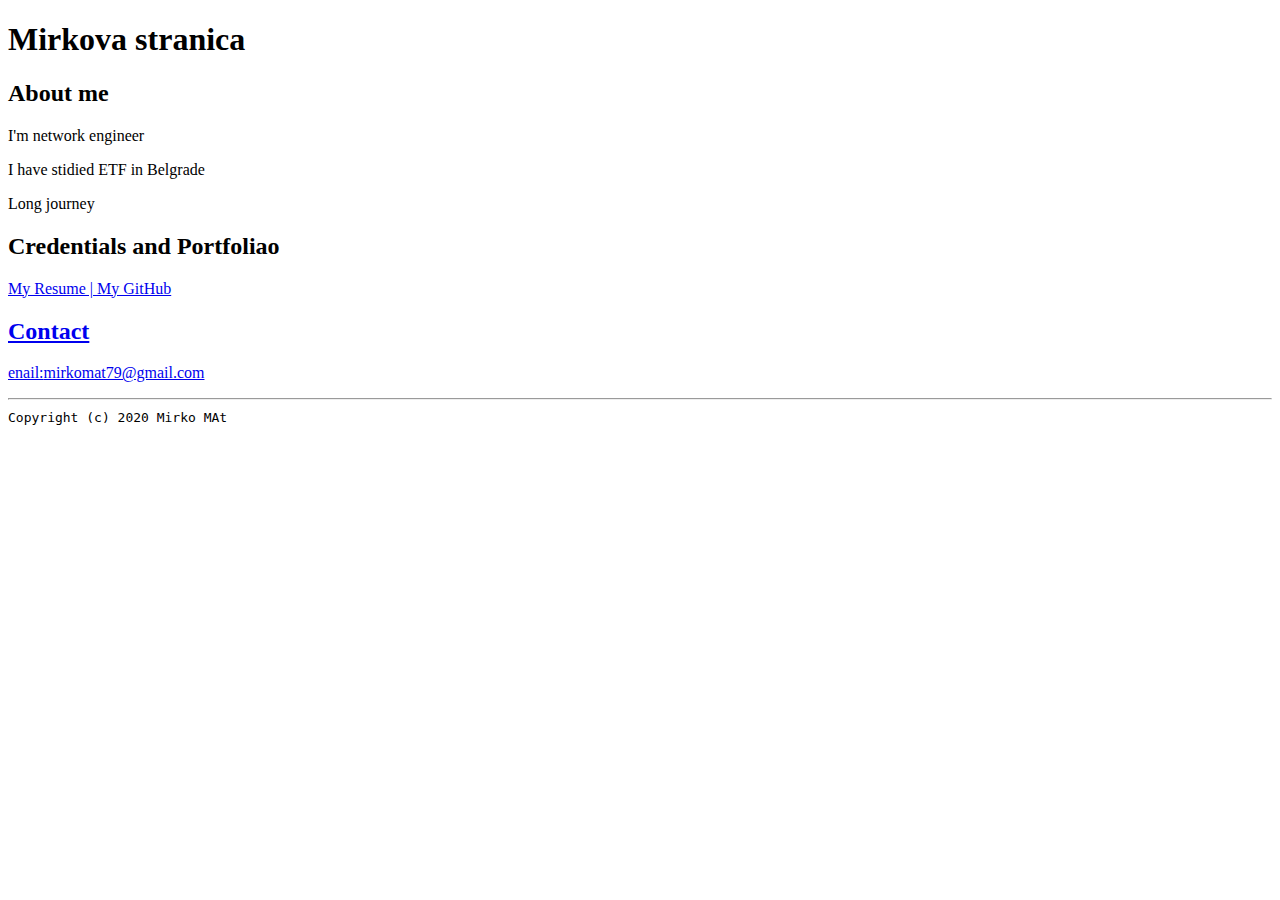
==== index.html @ bcd11e1f "Add files via upload" ====
<!doctype html>

<!-- this is a comment for human! -->

<html lang="en">

  <header>
      <title>Mirko's portal </title>
      <link rel="stylesheet" href="css/master.css">
      <link rel="FaviconIcon" href="favicon.ico" type="image/x-icon">
      <link rel="shortcut" href="favicon.ico" type="image/x-icon">
      <meta name="viewport" content="width=device-width, initial-scale=1, shrink-to-fit=no">
      <meta name="name" content="Mirko Matic Home Page">
      <meta name="robots" content="noindex, nofollow"
  </header>

 <body>
<h1> Mirkova stranica </h1>
<h2> About me </h2>
<p> I'm network engineer </p>
<p>I have stidied ETF in Belgrade </p>
<p> Long journey </p>
<h2>Credentials and Portfoliao</h2>
<p><a href="resume.html" </a>My Resume | <a href="https://github.com/mirkomat79">My GitHub</p>
<h2>Contact</h2>

<p> enail:<a href="mailto:mirkomat79@gmail.com">mirkomat79@gmail.com</a></p>

  </body>

  <footer>
<hr>
<code> Copyright (c) 2020 Mirko MAt </code>

  </footer>

</html>
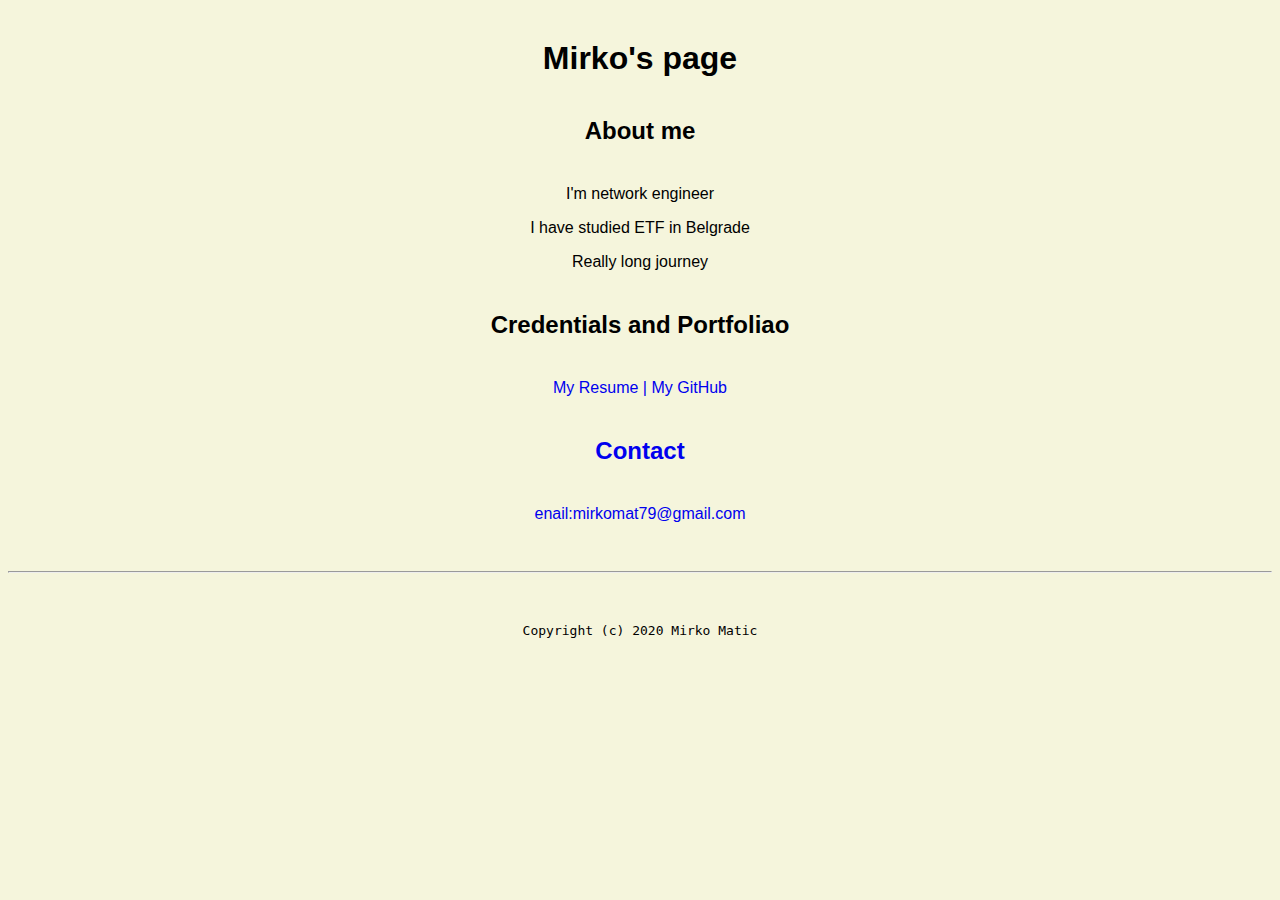
==== commit e4b327ef: "Update index.html" ====
--- a/index.html
+++ b/index.html
@@ -15,11 +15,11 @@
   </header>
 
  <body>
-<h1> Mirkova stranica </h1>
+<h1> Mirko's page </h1>
 <h2> About me </h2>
 <p> I'm network engineer </p>
-<p>I have stidied ETF in Belgrade </p>
-<p> Long journey </p>
+<p>I have studied ETF in Belgrade </p>
+<p> Really long journey </p>
 <h2>Credentials and Portfoliao</h2>
 <p><a href="resume.html" </a>My Resume | <a href="https://github.com/mirkomat79">My GitHub</p>
 <h2>Contact</h2>
@@ -30,7 +30,7 @@
 
   <footer>
 <hr>
-<code> Copyright (c) 2020 Mirko MAt </code>
+<code> Copyright (c) 2020 Mirko Matic </code>
 
   </footer>
 
--- a/css/master.css
+++ b/css/master.css
@@ -0,0 +1,63 @@
+/* Cascading stylesheet for the website */
+
+/* Text inside these asterisks and slashes are comments for human */
+
+  a {
+    /* set the text color to blue here */
+    text-decoration: none; /* This means we do not want hyperlinks to be underlined */
+  }
+
+  a:hover {
+    /* set the text color to red here */
+    text-decoration: none; /* This means we do not want hyperlinks to be underlined */
+  }
+
+  body {
+    background-color: beige; * set the background color here */
+    color: black;/* set the text color to black here */
+    font-family: Arial, Helvetica, sans-serif;/* set the font here */
+    text-align: center; /* set the text alignment here */
+   }
+
+  footer {
+    margin-top: 2.5rem;
+    margin-bottom: 2.5rem;
+  }
+
+  h1 {
+    margin-bottom: 2.5rem;
+    margin-top: 2.5rem;
+   }
+
+  h2 {
+    margin-bottom: 2.5rem;
+    margin-top: 2.5rem;    /* set the text color of to #075AAB here */
+    /* set both the bottom margin and top margin to 2.5rem here */
+   }
+
+  h3 {
+    color: #075AAB;
+    margin-bottom: 0;
+    margin-top: 2rem;
+  }
+
+  h4 {
+    margin-bottom: 1rem;
+    margin-top: 0.5rem;
+  }
+
+  h5 {
+    margin-top: 0.5rem;
+  }
+
+  hr {
+    margin-bottom: 3rem;
+    margin-top: 3rem;
+  }
+
+  /* this controls how the bullet points in the resume page looks */
+  ul {
+    display: table;
+    margin: 0 auto;
+    text-align: left;
+  }
